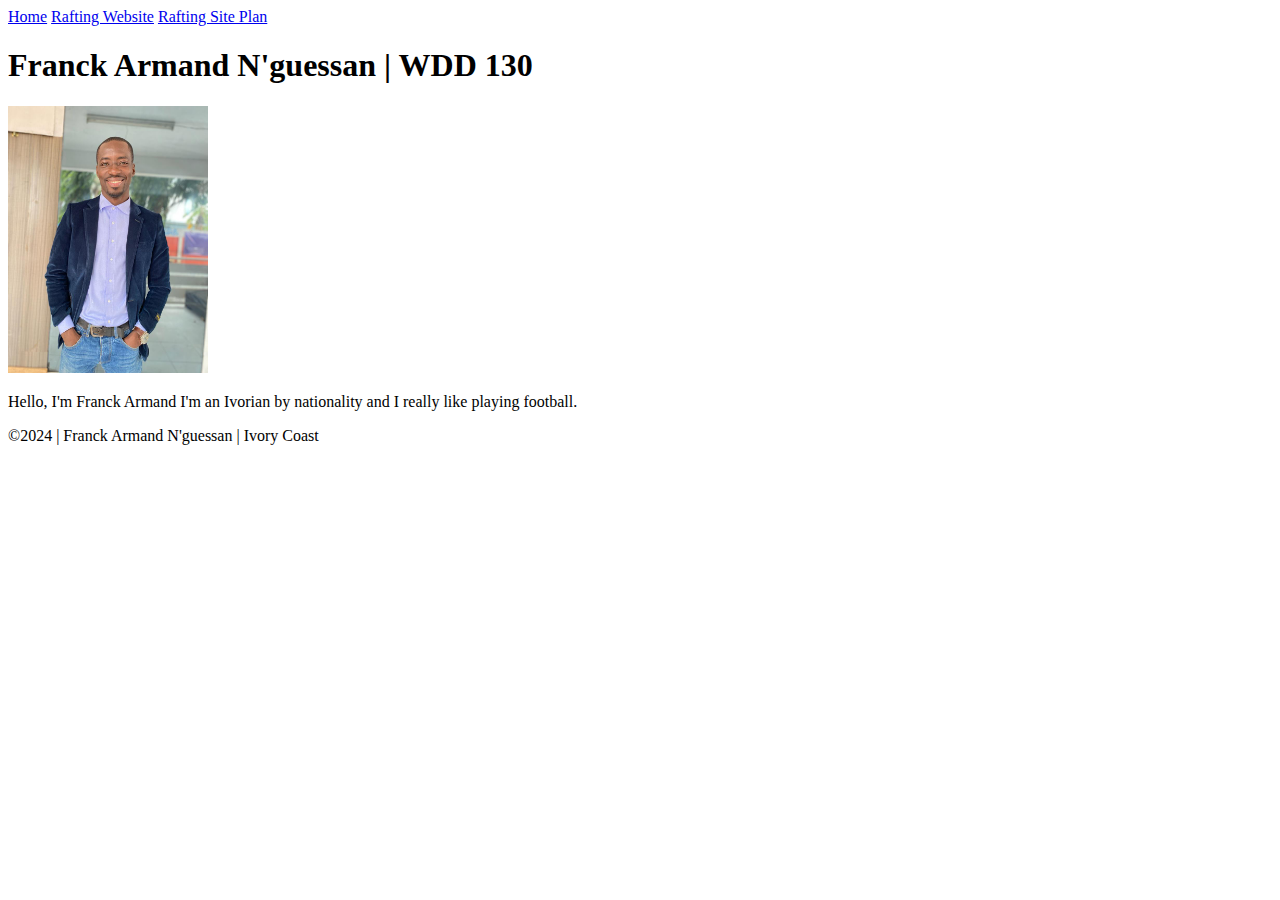
==== index.html @ 06a5584f "first commit" ====
<!DOCTYPE html>
<html lang="en">
<head>
    <meta charset="UTF-8">
    <meta name="viewport" content="width=device-width, initial-scale=1.0">
    <title>Franck Armand N'guessan | WDD 130</title>
</head>
<body>
    <header>
        <nav>
            <a href="#">Home</a>
            <a href="wwr/">Rafting Website</a> 
            <a href="wwr/site-plan-rafting.html">Rafting Site Plan</a>
        </nav>
    </header>
    <main>
        <h1>Franck Armand N'guessan | WDD 130</h1>
        <img src="images/profile.jpg" alt="Hi, I'm Franck Armand" width="200">
        <p>Hello, I'm Franck Armand I'm an Ivorian by nationality and I really like playing football.</p>
    </main>
    <footer>
        <p>©2024 | Franck Armand N'guessan | Ivory Coast</p>
    </footer>
</body>
</html>
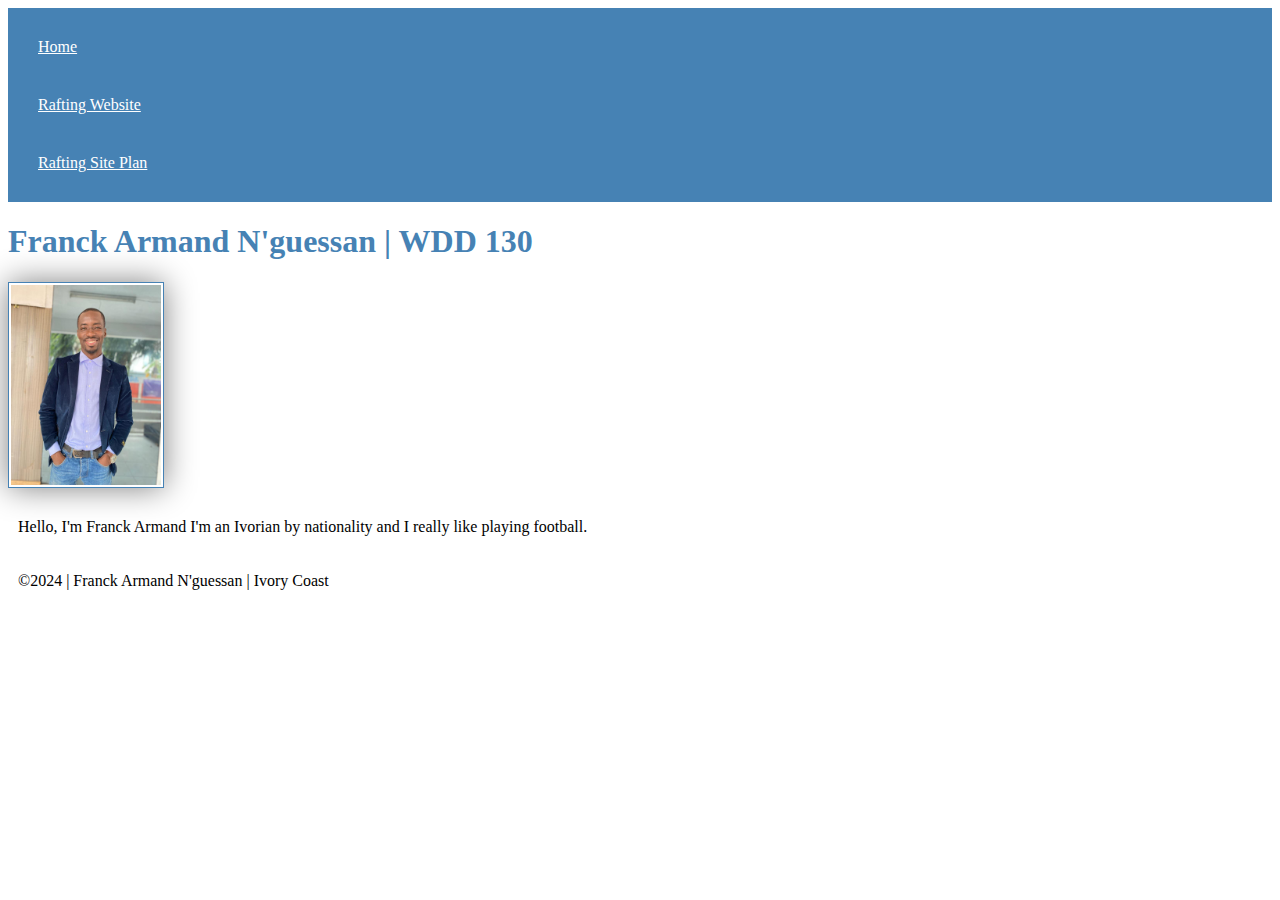
==== commit 25d5801c: "week1" ====
--- a/index.html
+++ b/index.html
@@ -4,6 +4,7 @@
     <meta charset="UTF-8">
     <meta name="viewport" content="width=device-width, initial-scale=1.0">
     <title>Franck Armand N'guessan | WDD 130</title>
+    <link rel="stylesheet" href="styles/styles.css">
 </head>
 <body>
     <header>
--- a/styles/styles.css
+++ b/styles/styles.css
@@ -0,0 +1,22 @@
+nav {
+    background-color: steelblue;
+    padding: 10px;
+}
+nav a {
+    color: white;
+    display: block;
+    padding: 20px;
+}
+h1 {
+    color: steelblue;
+}
+img {
+    width: 150px;
+    height: auto;
+    border: 1px solid steelblue;
+    padding: 2px;
+    box-shadow: 0 0 30px gray;
+}
+p {
+    padding: 10px;
+}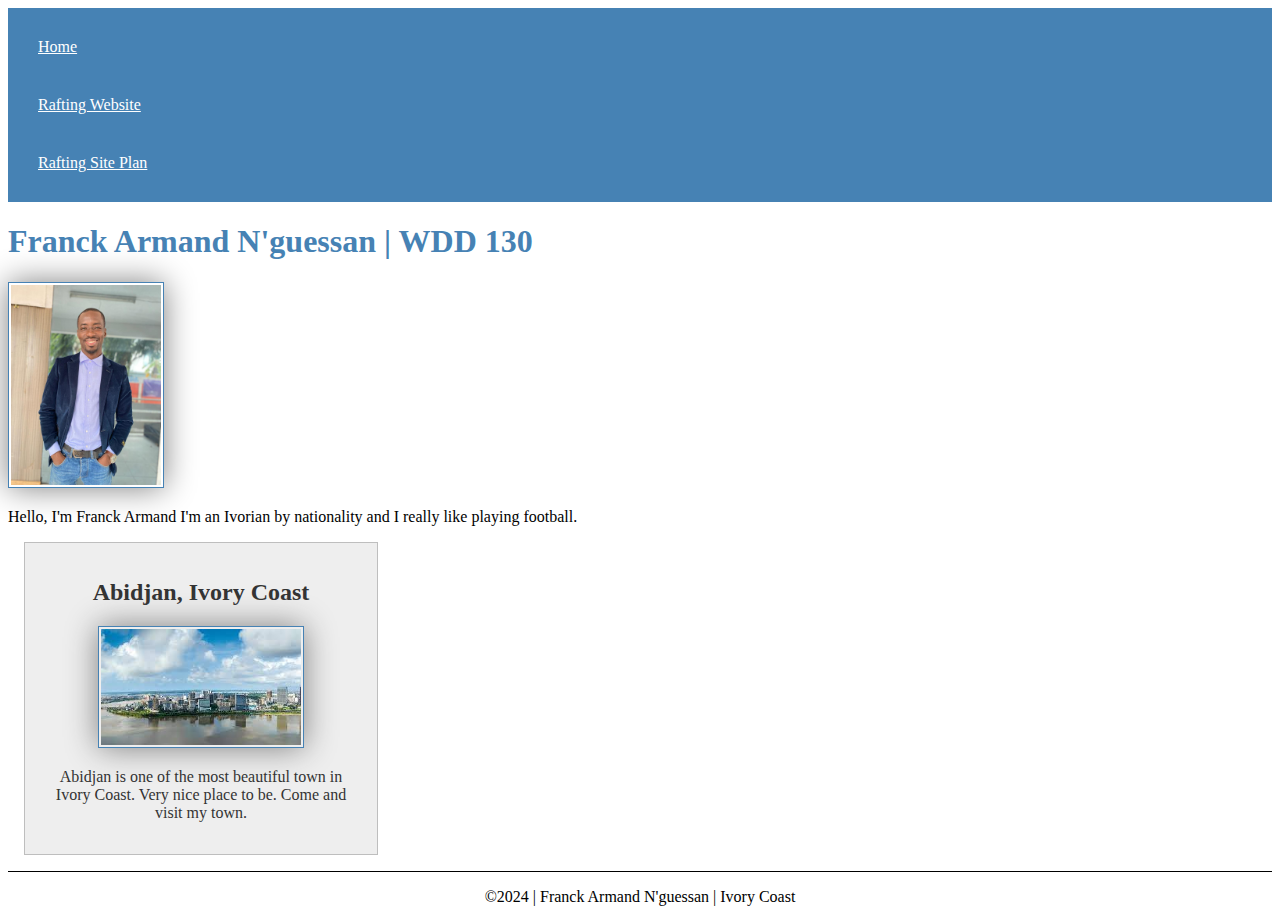
==== commit 810f0155: "week1update" ====
--- a/index.html
+++ b/index.html
@@ -4,6 +4,8 @@
     <meta charset="UTF-8">
     <meta name="viewport" content="width=device-width, initial-scale=1.0">
     <title>Franck Armand N'guessan | WDD 130</title>
+    <meta name="description" content="Franck Armand N'guessan Web Fundamentals, This page Describes my career">
+    <meta name="Author" content="Franck Armand N'guessan">
     <link rel="stylesheet" href="styles/styles.css">
 </head>
 <body>
@@ -19,6 +21,11 @@
         <img src="images/profile.jpg" alt="Hi, I'm Franck Armand" width="200">
         <p>Hello, I'm Franck Armand I'm an Ivorian by nationality and I really like playing football.</p>
     </main>
+    <aside>
+        <h2>Abidjan, Ivory Coast</h2>
+        <img src="images/abidjan.jpg" alt="Hello, here is Abidjan">
+        <p>Abidjan is one of the most beautiful town in Ivory Coast. Very nice place to be. Come and visit my town.</p>
+    </aside>
     <footer>
         <p>©2024 | Franck Armand N'guessan | Ivory Coast</p>
     </footer>
--- a/styles/styles.css
+++ b/styles/styles.css
@@ -18,5 +18,26 @@
     box-shadow: 0 0 30px gray;
 }
 p {
-    padding: 10px;
+    padding: 0;
+}
+main {
+    max-width: 840px;
+}
+aside {
+    width: 20rem;
+    margin: 1rem;
+    border: 1px solid rgba(0, 0, 0, 0.2);
+    padding: 1rem;
+    background-color: #eee;
+    color: #333;
+    text-align: center;
+}
+aside img {
+    width: 200px;
+    height: auto;
+}
+footer {
+    margin-top: 15px;
+    border-top: 1px solid #000;
+    text-align: center;
 }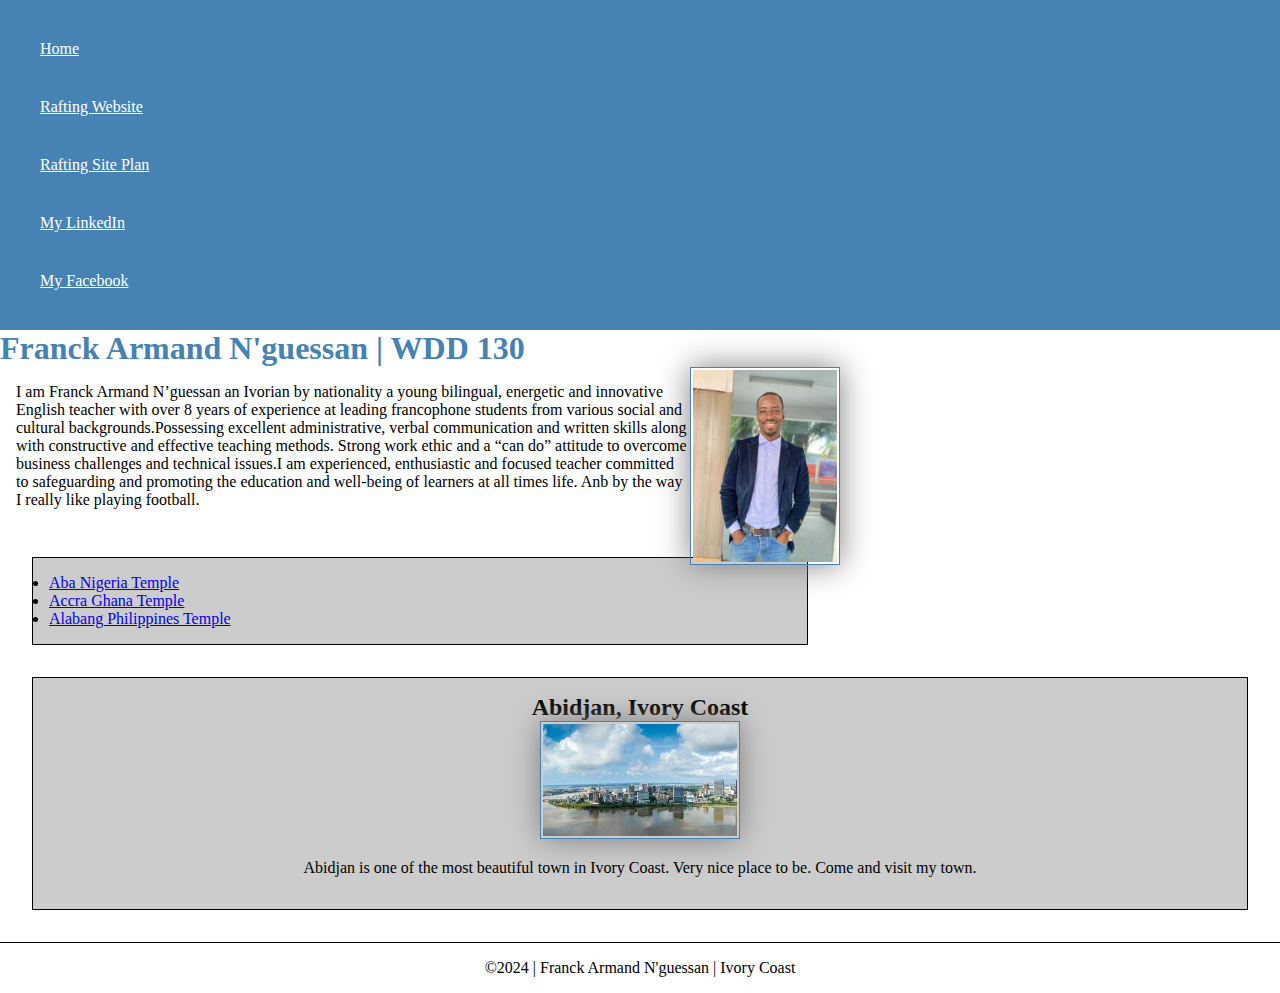
==== commit f4970238: "week03" ====
--- a/index.html
+++ b/index.html
@@ -14,14 +14,31 @@
             <a href="#">Home</a>
             <a href="wwr/">Rafting Website</a> 
             <a href="wwr/site-plan-rafting.html">Rafting Site Plan</a>
+            <a href="www.linkedin.com/in/franckarmandnguessan" target="_blank">My LinkedIn</a>
+            <a href="https://www.facebook.com/profile.php?id=100025624964260&mibextid=ZbWKwL">My Facebook</a>
         </nav>
     </header>
     <main>
         <h1>Franck Armand N'guessan | WDD 130</h1>
         <img src="images/profile.jpg" alt="Hi, I'm Franck Armand" width="200">
-        <p>Hello, I'm Franck Armand I'm an Ivorian by nationality and I really like playing football.</p>
+        <p>
+            I am Franck Armand N’guessan an Ivorian by nationality a young bilingual, energetic and 
+            innovative English teacher with over 8 years of experience at leading francophone students 
+            from various social and cultural backgrounds.Possessing excellent administrative, 
+            verbal communication and written skills along with constructive and effective teaching
+            methods. Strong work ethic and a “can do” attitude to overcome business challenges and 
+            technical issues.I am experienced, enthusiastic and focused teacher committed to safeguarding 
+            and promoting the education and well-being of learners at all times life.
+            Anb by the way I really like playing football. 
+        </p>
+        <ul class="box">
+            <li><a href="https://www.churchofjesuschrist.org/temples/details/aba-nigeria-temple?lang=eng" target="_blank">Aba Nigeria Temple</a></li>
+            <li><a href="https://www.churchofjesuschrist.org/temples/details/accra-ghana-temple?lang=eng" target="_blank">Accra Ghana Temple</a></li>
+            <li><a href="https://www.churchofjesuschrist.org/temples/details/alabang-philippines-temple?lang=eng" target="_blank">Alabang Philippines Temple</a></li>
+            
+        </ul>
     </main>
-    <aside>
+    <aside class="box">
         <h2>Abidjan, Ivory Coast</h2>
         <img src="images/abidjan.jpg" alt="Hello, here is Abidjan">
         <p>Abidjan is one of the most beautiful town in Ivory Coast. Very nice place to be. Come and visit my town.</p>
@@ -30,4 +47,5 @@
         <p>©2024 | Franck Armand N'guessan | Ivory Coast</p>
     </footer>
 </body>
+ <!--Last updat on the 30th March 2024 -->
 </html>--- a/styles/styles.css
+++ b/styles/styles.css
@@ -1,11 +1,17 @@
+* {
+    margin: 0;
+    padding: 0;
+    box-sizing: border-box;
+}
 nav {
     background-color: steelblue;
-    padding: 10px;
+    padding: 20px;
 }
 nav a {
     color: white;
     display: block;
     padding: 20px;
+
 }
 h1 {
     color: steelblue;
@@ -16,20 +22,16 @@
     border: 1px solid steelblue;
     padding: 2px;
     box-shadow: 0 0 30px gray;
+    
 }
 p {
-    padding: 0;
+    padding: 1rem;
 }
 main {
     max-width: 840px;
+   
 }
 aside {
-    width: 20rem;
-    margin: 1rem;
-    border: 1px solid rgba(0, 0, 0, 0.2);
-    padding: 1rem;
-    background-color: #eee;
-    color: #333;
     text-align: center;
 }
 aside img {
@@ -40,4 +42,16 @@
     margin-top: 15px;
     border-top: 1px solid #000;
     text-align: center;
-}+}
+/* Class Selectors */
+.box {
+    margin: 2rem;
+    border: 1px solid rgba(0, 0, 0, 2);
+    padding: 1rem;
+    background-color: #ccc;
+    color: #000;
+}
+main img {
+    float: right;
+}
+
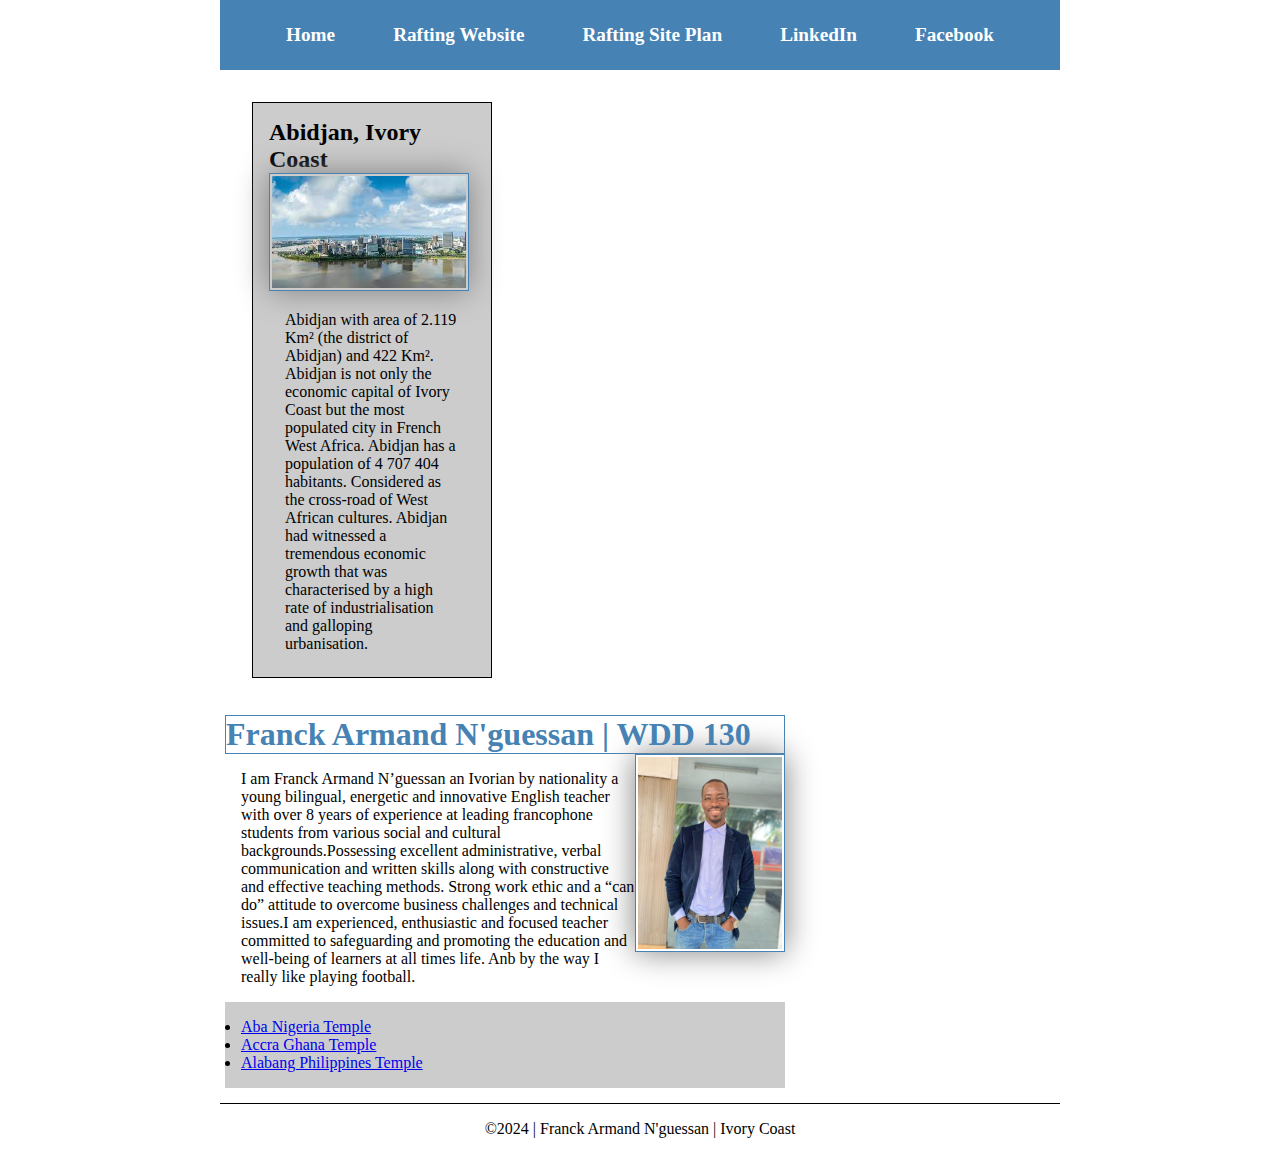
==== commit da141df1: "homepage" ====
--- a/index.html
+++ b/index.html
@@ -14,10 +14,11 @@
             <a href="#">Home</a>
             <a href="wwr/">Rafting Website</a> 
             <a href="wwr/site-plan-rafting.html">Rafting Site Plan</a>
-            <a href="www.linkedin.com/in/franckarmandnguessan" target="_blank">My LinkedIn</a>
-            <a href="https://www.facebook.com/profile.php?id=100025624964260&mibextid=ZbWKwL">My Facebook</a>
+            <a href="https://www.linkedin.com/in/franckarmandnguessan" target="_blank">LinkedIn</a>
+            <a href="https://www.facebook.com/profile.php?id=100025624964260&mibextid=ZbWKwL" target="_blank">Facebook</a>
         </nav>
     </header>
+<div class="grid">
     <main>
         <h1>Franck Armand N'guessan | WDD 130</h1>
         <img src="images/profile.jpg" alt="Hi, I'm Franck Armand" width="200">
@@ -31,7 +32,7 @@
             and promoting the education and well-being of learners at all times life.
             Anb by the way I really like playing football. 
         </p>
-        <ul class="box">
+        <ul>
             <li><a href="https://www.churchofjesuschrist.org/temples/details/aba-nigeria-temple?lang=eng" target="_blank">Aba Nigeria Temple</a></li>
             <li><a href="https://www.churchofjesuschrist.org/temples/details/accra-ghana-temple?lang=eng" target="_blank">Accra Ghana Temple</a></li>
             <li><a href="https://www.churchofjesuschrist.org/temples/details/alabang-philippines-temple?lang=eng" target="_blank">Alabang Philippines Temple</a></li>
@@ -41,8 +42,14 @@
     <aside class="box">
         <h2>Abidjan, Ivory Coast</h2>
         <img src="images/abidjan.jpg" alt="Hello, here is Abidjan">
-        <p>Abidjan is one of the most beautiful town in Ivory Coast. Very nice place to be. Come and visit my town.</p>
+        <p>Abidjan with area of 2.119 Km² (the district of Abidjan) and 422 Km². Abidjan is not only
+            the economic capital of Ivory Coast but the most populated city in French West Africa.
+            Abidjan has a population of 4 707 404 habitants. Considered as the cross-road of West African
+            cultures. Abidjan had witnessed a tremendous economic growth that was characterised by a high
+            rate of industrialisation and galloping urbanisation.
+            </p>
     </aside>
+</div>
     <footer>
         <p>©2024 | Franck Armand N'guessan | Ivory Coast</p>
     </footer>
--- a/styles/styles.css
+++ b/styles/styles.css
@@ -3,18 +3,48 @@
     padding: 0;
     box-sizing: border-box;
 }
+/* grid declaration */
+.grid {
+    display: grid;
+    grid-template-columns: 280px auto;
+    align-items: center;
+}
+header, .grid, footer {
+    max-width: 840px;
+    margin: 0 auto;
+}
+main {
+    width: 35rem;
+    grid-column: 1/2;
+    margin: 5px;
+    position: relative; 
+    float: right;
+}
+aside {
+    width: 15rem;
+    height: 36rem;
+    position: relative;
+    grid-column: 1/4;
+    grid-row: 1/2;
+}
 nav {
     background-color: steelblue;
-    padding: 20px;
+    padding: 1rem;
+    display: flex;
+    justify-content: space-evenly;
+    align-items: center;
 }
 nav a {
     color: white;
     display: block;
-    padding: 20px;
-
+    padding: 0.5rem;
+    text-decoration: none;
+    font-size: 1.2rem;
+    font-weight: 700;
 }
 h1 {
     color: steelblue;
+    border: 1px solid;
 }
 img {
     width: 150px;
@@ -27,19 +57,15 @@
 p {
     padding: 1rem;
 }
-main {
-    max-width: 840px;
-   
-}
-aside {
+/* aside {
     text-align: center;
-}
+} */
 aside img {
     width: 200px;
     height: auto;
 }
 footer {
-    margin-top: 15px;
+    margin-top: 10px;
     border-top: 1px solid #000;
     text-align: center;
 }
@@ -51,7 +77,15 @@
     background-color: #ccc;
     color: #000;
 }
+main ul {
+    /* margin: rem; */
+    padding: 1rem;
+    border: 2px rgba(0, 0, 0, 2);
+    background-color: #ccc;
+}
 main img {
     float: right;
 }
 
+
+
